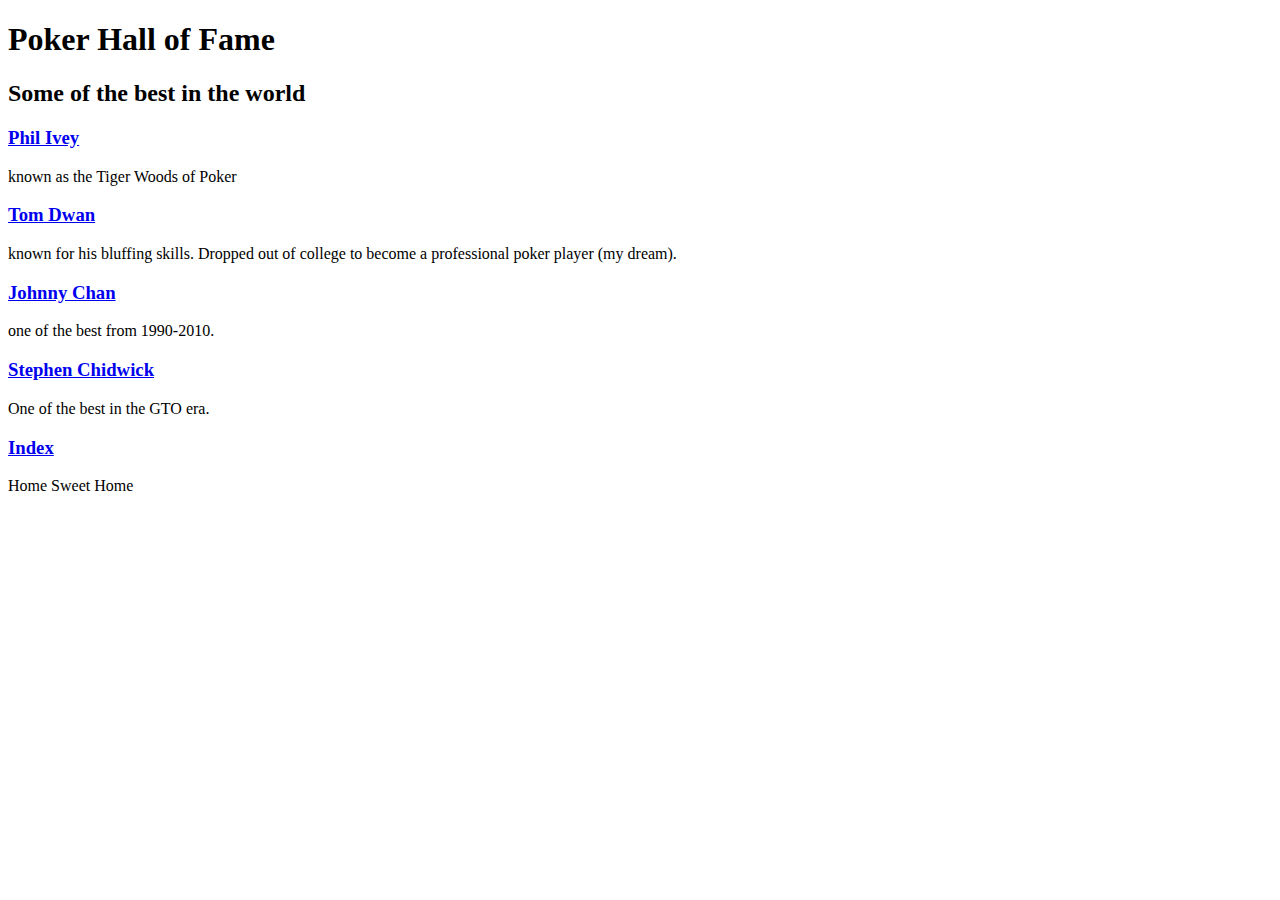
==== index.html @ f4dacc33 "updated" ====
<!DOCTYPE html>

<html>
    <body>   
        <header>
            <h1>
                Poker Hall of Fame            
            </h1>

            <h2>Some of the best in the world</h2>
        </header>
        <p>
            <div id="phil-ivey"> 
                <h3>
                    <a href = "phil_ivey.html">Phil Ivey</a>
                </h3>
                <p>known as the Tiger Woods of Poker</p>
            </div>
            <div id="tom-dwan">
                <h3>
                    <a href = "tom_dwan.html">Tom Dwan</a>
                </h3>
                <p>known for his bluffing skills. Dropped out of college to become a professional poker player (my dream).</p>
            </div>
            <div id="johnny-chan">
                <h3>
                    <a href = "johnny_chan.html">Johnny Chan</a>
                </h3>
                <p>one of the best from 1990-2010.</p>
            </div>
        </div>
        <div id="stephen-chidwick">
            <h3>
                <a href = "stephen_chidwick.html">Stephen Chidwick</a>
            </h3>
            <p>One of the best in the GTO era.</p>
        </div>
        <div id="index">
            <h3>
                <a href = "index.html">Index</a>
            </h3>
            <p>Home Sweet Home</p>
        </div>
        </p>
    </body>
   
</html>
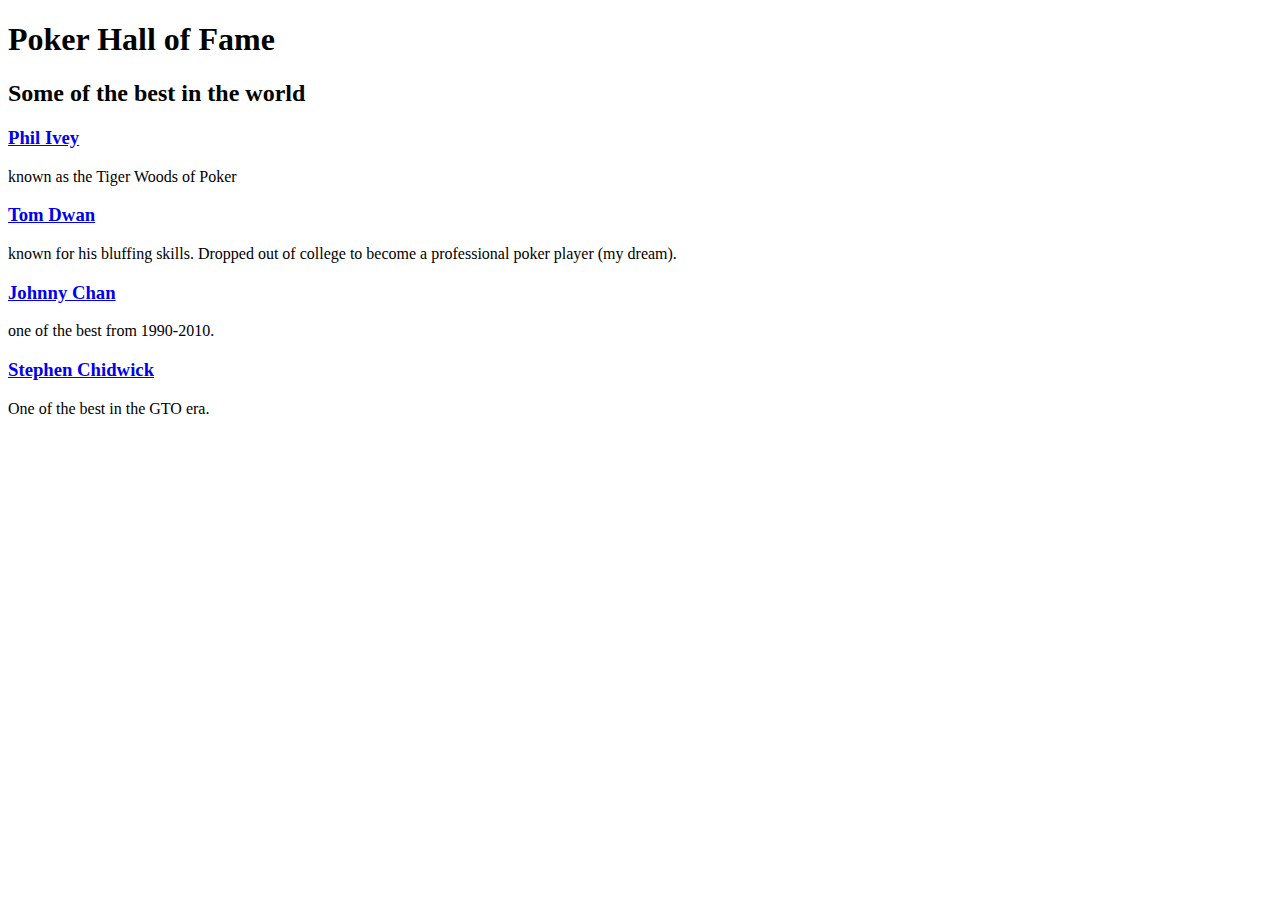
==== commit 5c10f6ae: "updated" ====
--- a/index.html
+++ b/index.html
@@ -1,6 +1,9 @@
 <!DOCTYPE html>
 
-<html>
+<html lang="en">
+    <head>
+        <title>Poker Hall of Fame</title>
+    </head>
     <body>   
         <header>
             <h1>
@@ -12,34 +15,28 @@
         <p>
             <div id="phil-ivey"> 
                 <h3>
-                    <a href = "phil_ivey.html">Phil Ivey</a>
+                    <a href="phil_ivey.html">Phil Ivey</a>
                 </h3>
                 <p>known as the Tiger Woods of Poker</p>
             </div>
             <div id="tom-dwan">
                 <h3>
-                    <a href = "tom_dwan.html">Tom Dwan</a>
+                    <a href="tom_dwan.html">Tom Dwan</a>
                 </h3>
                 <p>known for his bluffing skills. Dropped out of college to become a professional poker player (my dream).</p>
             </div>
             <div id="johnny-chan">
                 <h3>
-                    <a href = "johnny_chan.html">Johnny Chan</a>
+                    <a href="johnny_chan.html">Johnny Chan</a>
                 </h3>
                 <p>one of the best from 1990-2010.</p>
             </div>
         </div>
         <div id="stephen-chidwick">
             <h3>
-                <a href = "stephen_chidwick.html">Stephen Chidwick</a>
+                <a href="stephen_chidwick.html">Stephen Chidwick</a>
             </h3>
             <p>One of the best in the GTO era.</p>
-        </div>
-        <div id="index">
-            <h3>
-                <a href = "index.html">Index</a>
-            </h3>
-            <p>Home Sweet Home</p>
         </div>
         </p>
     </body>
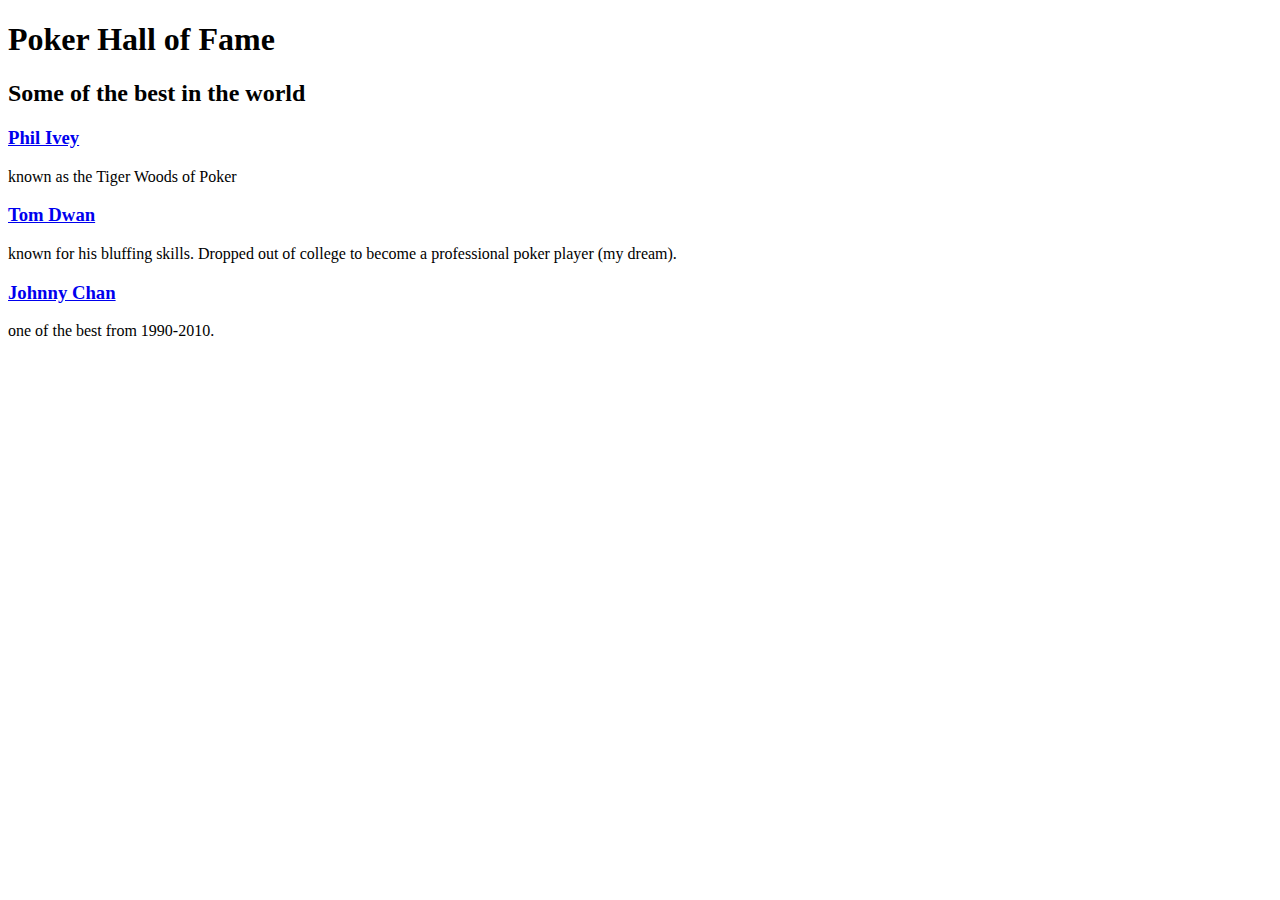
==== commit c1d6456e: "updated" ====
--- a/index.html
+++ b/index.html
@@ -4,16 +4,15 @@
     <head>
         <title>Poker Hall of Fame</title>
     </head>
-    <body>   
+    <body>
         <header>
             <h1>
-                Poker Hall of Fame            
+                Poker Hall of Fame
             </h1>
-
             <h2>Some of the best in the world</h2>
         </header>
-        <p>
-            <div id="phil-ivey"> 
+        <div>
+            <div id="phil-ivey">
                 <h3>
                     <a href="phil_ivey.html">Phil Ivey</a>
                 </h3>
@@ -32,13 +31,5 @@
                 <p>one of the best from 1990-2010.</p>
             </div>
         </div>
-        <div id="stephen-chidwick">
-            <h3>
-                <a href="stephen_chidwick.html">Stephen Chidwick</a>
-            </h3>
-            <p>One of the best in the GTO era.</p>
-        </div>
-        </p>
     </body>
-   
 </html>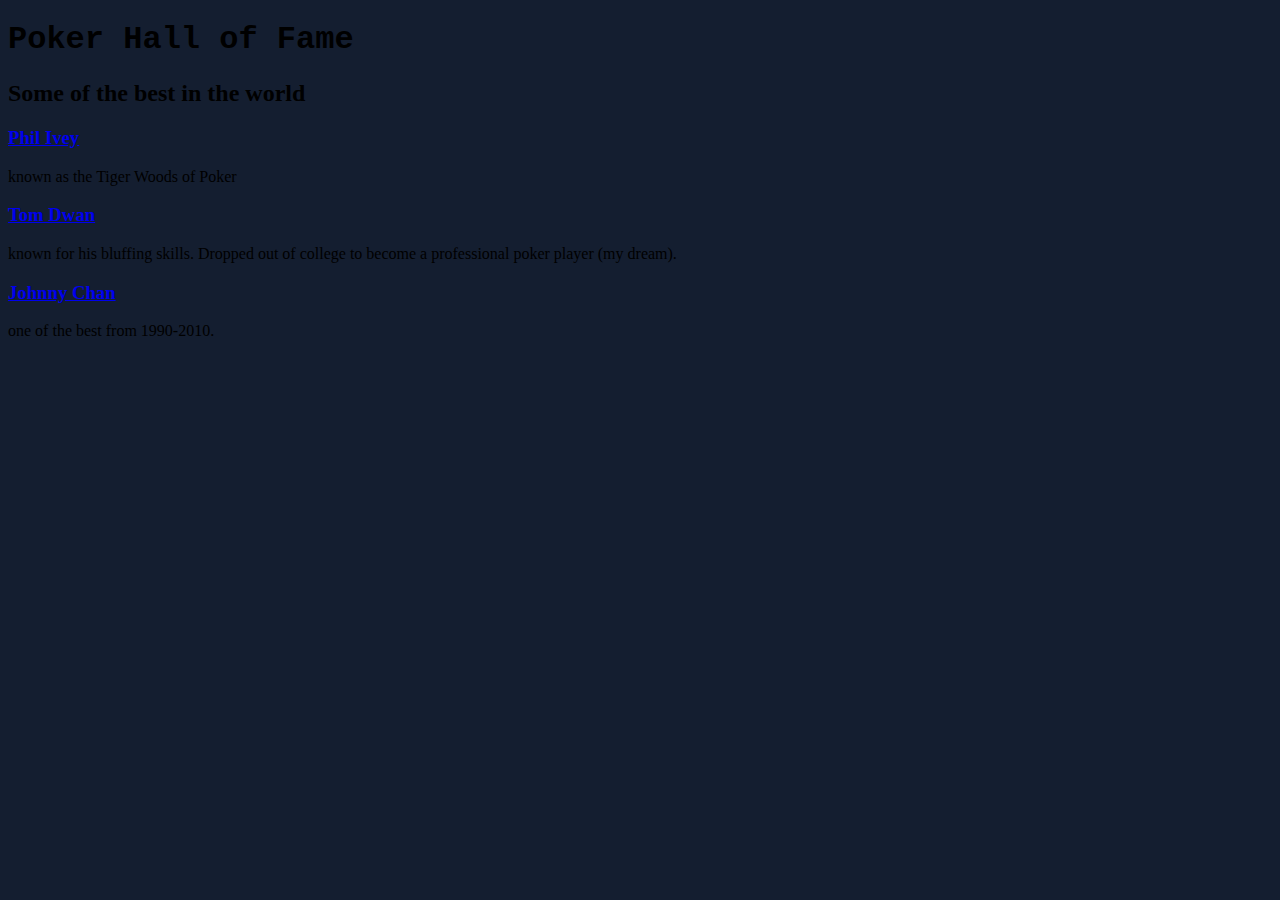
==== commit 6e970d14: "updated" ====
--- a/index.html
+++ b/index.html
@@ -3,6 +3,7 @@
 <html lang="en">
     <head>
         <title>Poker Hall of Fame</title>
+        <link href='style.css' rel='stylesheet'>
     </head>
     <body>
         <header>
--- a/style.css
+++ b/style.css
@@ -0,0 +1,8 @@
+body{
+    background: #141E30;
+}
+
+h1{
+    font-family: 'Courier New', Courier, monospace;
+    font-size: 20;
+}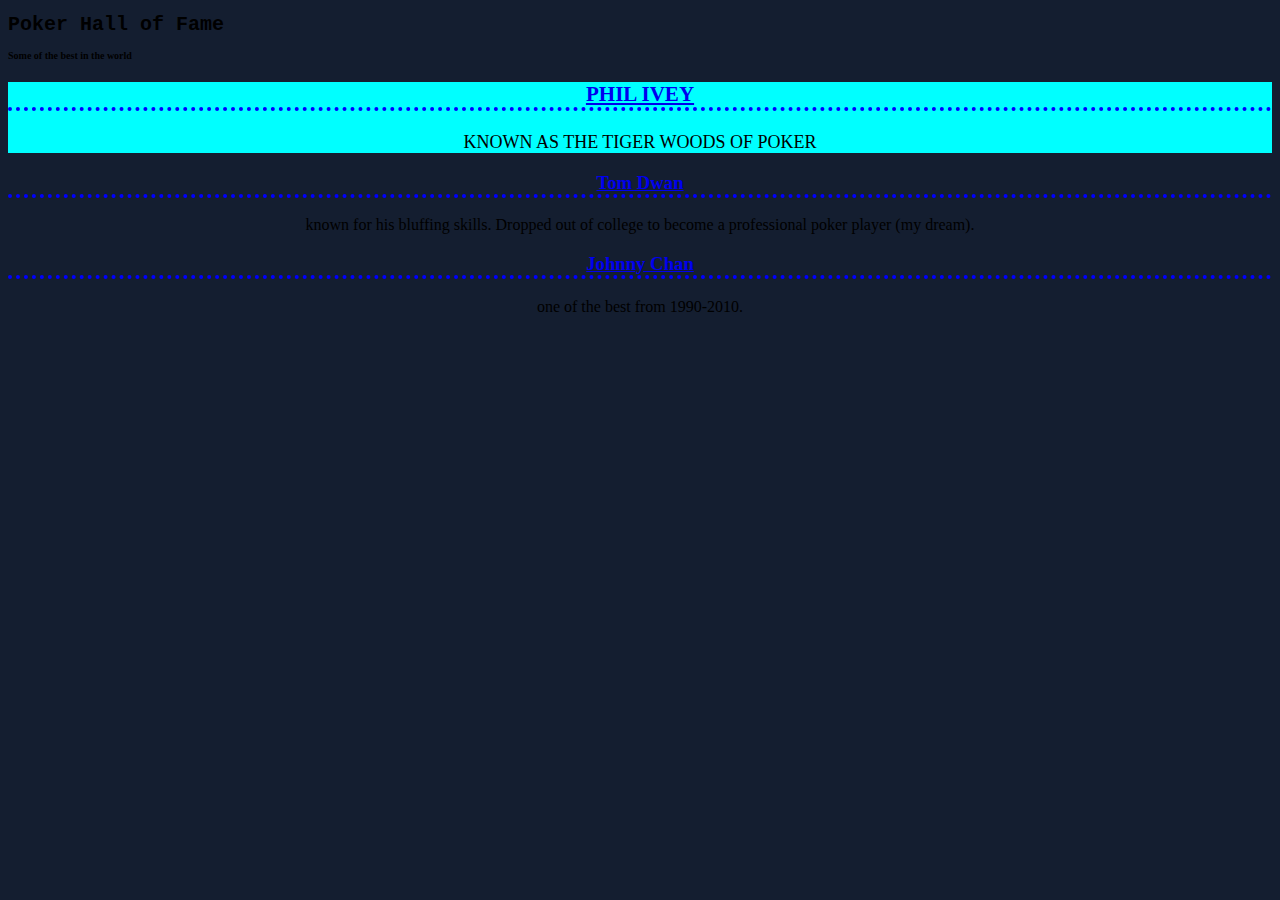
==== commit 22f22c51: "updated" ====
--- a/index.html
+++ b/index.html
@@ -3,7 +3,7 @@
 <html lang="en">
     <head>
         <title>Poker Hall of Fame</title>
-        <link href='style.css' rel='stylesheet'>
+        <link href="styles.css" rel="stylesheet">
     </head>
     <body>
         <header>
@@ -13,19 +13,19 @@
             <h2>Some of the best in the world</h2>
         </header>
         <div>
-            <div id="phil-ivey">
+            <div class="player" id="phil-ivey">
                 <h3>
                     <a href="phil_ivey.html">Phil Ivey</a>
                 </h3>
                 <p>known as the Tiger Woods of Poker</p>
             </div>
-            <div id="tom-dwan">
+            <div class="player" id="tom-dwan">
                 <h3>
                     <a href="tom_dwan.html">Tom Dwan</a>
                 </h3>
                 <p>known for his bluffing skills. Dropped out of college to become a professional poker player (my dream).</p>
             </div>
-            <div id="johnny-chan">
+            <div class="player" id="johnny-chan">
                 <h3>
                     <a href="johnny_chan.html">Johnny Chan</a>
                 </h3>
--- a/styles.css
+++ b/styles.css
@@ -0,0 +1,30 @@
+body{
+    background: #141E30;
+}
+
+h1{
+    font-family: 'Courier New', Courier, monospace;
+    font-size: 20px;
+}
+
+h2{
+    font-family: 'Times New Roman', Times, serif;
+    font-size: 10px;
+}
+
+#phil-ivey{
+    text-transform: uppercase;
+    font-size: large;
+    background-color: aqua;
+}
+.player{
+    text-align: center;
+}
+h3:hover{
+    background-color: beige;
+}
+
+h3{
+    border-bottom: 4px dotted blue;
+}
+
